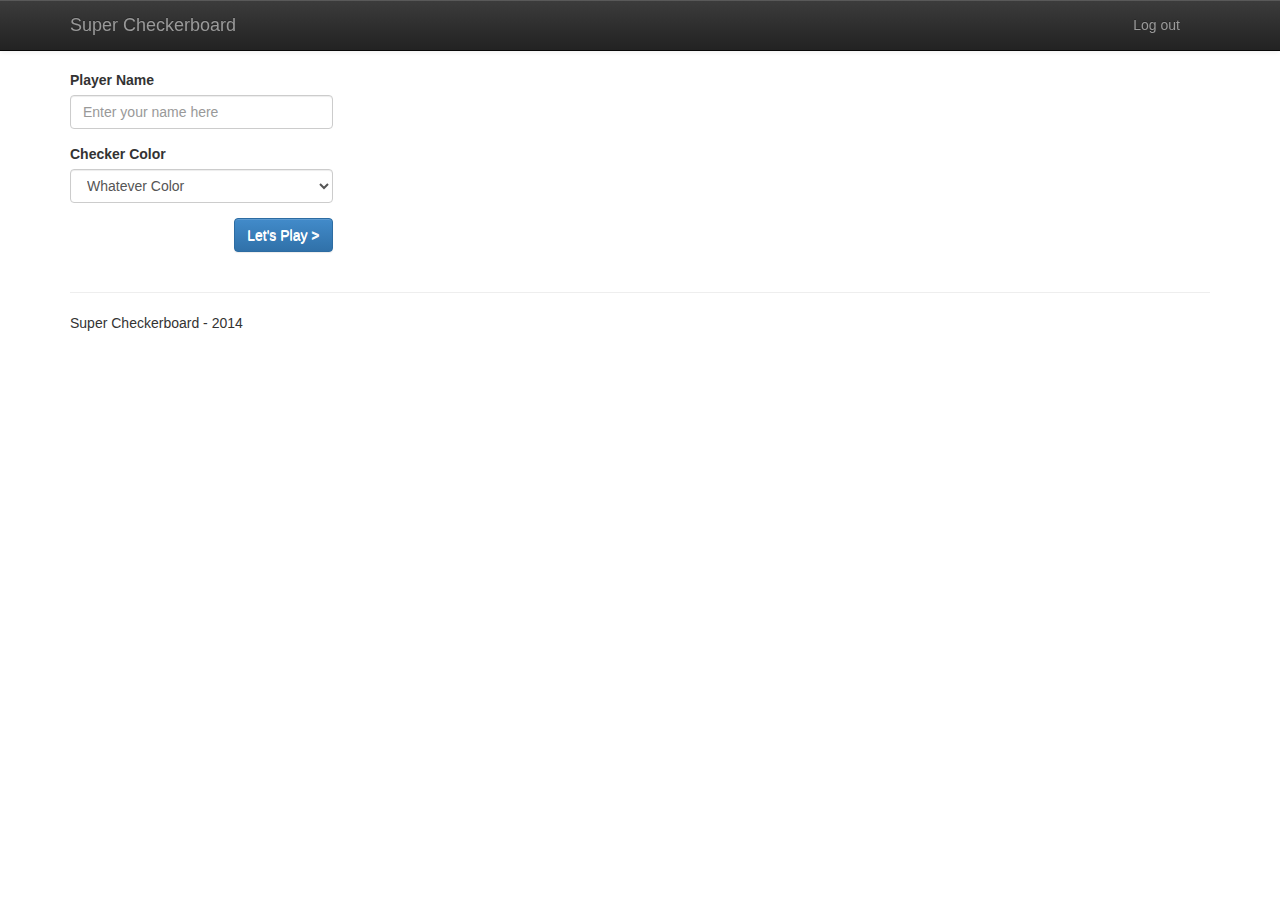
==== frontend/index.html @ 8e8621d3 "Add front-end component. Modify backend settings." ====
<!DOCTYPE html>
<!--[if lt IE 7]>      <html class="no-js lt-ie9 lt-ie8 lt-ie7"> <![endif]-->
<!--[if IE 7]>         <html class="no-js lt-ie9 lt-ie8"> <![endif]-->
<!--[if IE 8]>         <html class="no-js lt-ie9"> <![endif]-->
<!--[if gt IE 8]><!--> <html class="no-js" ng-app='checkerboard'> <!--<![endif]-->
    <head>
        <meta charset="utf-8">
        <meta http-equiv="X-UA-Compatible" content="IE=edge,chrome=1">
        <title></title>
        <meta name="description" content="">
        <meta name="viewport" content="width=device-width">

        <link rel="stylesheet" href="css/bootstrap.min.css">
        <style>
            body {
                padding-top: 50px;
                padding-bottom: 20px;
            }
        </style>
        <link rel="stylesheet" href="css/bootstrap-theme.min.css">
        <link rel="stylesheet" href="css/main.css">

        <script src="js/vendor/jquery-1.10.1.min.js"></script>
        <script src="js/vendor/bootstrap.min.js"></script>
        <script src="js/vendor/angular.min.js"></script>
        <script src="js/vendor/angular-resource.min.js"></script>
        <script src="js/vendor/angular-route.min.js"></script>
        <script src="js/vendor/angular-cookies.min.js"></script>
        <script src="js/app.js"></script>
        <script src="js/controllers.js"></script>
    </head>
    <body>
        <!--[if lt IE 7]>
            <p class="chromeframe">You are using an <strong>outdated</strong> browser. Please <a href="http://browsehappy.com/">upgrade your browser</a> or <a href="http://www.google.com/chromeframe/?redirect=true">activate Google Chrome Frame</a> to improve your experience.</p>
        <![endif]-->
    <div class="navbar navbar-inverse navbar-fixed-top"
         ng-controller="NavigationController">
      <div class="container">
        <div class="navbar-header">
          <button type="button" class="navbar-toggle" data-toggle="collapse" data-target=".navbar-collapse">
            <span class="icon-bar"></span>
            <span class="icon-bar"></span>
            <span class="icon-bar"></span>
          </button>
          <a class="navbar-brand" href="#">Super Checkerboard</a>
        </div>
        <div class="navbar-collapse collapse">
          <ul class="nav navbar-nav pull-right">
            <li class="active" ng-show="anon"><a href="/">Home</a></li>
            <li class="" ng-show="!anon"><a href="" ng-click="logOut()">Log out</a></li>
          </ul>
        </div><!--/.navbar-collapse -->
      </div>
    </div>


    <div class="container">
    
      <div class="page-inner" ng-view></div>

      <hr>

      <footer>
        <p>Super Checkerboard - 2014</p>
      </footer>
    </div> <!-- /container -->        


    <script>
    </script>
    </body>
</html>
---- frontend/css/main.css ----
h4 {
    font-weight: normal;
    text-transform: uppercase;
    color: gray;
    padding-bottom: 10px;
    border-bottom: 1px solid #f1f1f1;
    margin-bottom: 15px;
    font-size: 16px;
}
h5 {
    text-transform: uppercase;
    margin-top: 0px;
    margin-bottom: 15px;
}
#player-name.ng-valid {
  background-color: #CAFFC3;
}
.page-inner {
    padding-top: 20px;
    padding-bottom: 20px;
}
.form-group {
  position: relative;
}
#checkerboard {
  margin-left: 50px;
}
#checkerboard .row {
  margin-left: 0px;
}
.checker-cell {
  height: 50px;
  width: 50px;
  border: solid 1px #e0e0e0;
  margin: 0 2px 2px 0;
  padding: 10px;
}
.checker-row:nth-child(even) .checker-cell:nth-child(odd) {
  background-color: #f1f1f1
}
.checker-row:nth-child(odd) .checker-cell:nth-child(even) {
  background-color: #f1f1f1
}
.cell-checked {
  width: 30px;
  height: 30px;
  -webkit-border-radius: 15px;
  -moz-border-radius: 15px;
  border-radius: 15px;
  border: solid 2px white;
}
.red {
  color: #ff5f5f;
}
.green {
  color: #5fff5f;
}
.blue {
  color: #5f5fff;
}
.input-message {
  position: absolute;
  left: 300px;
  width: 300px;
  border: solid 1px #e0e0e0;
  border-radius: 5px;
  -moz-border-radius: 5px;
  -webkit-border-radius: 5px;
  padding: 5px 10px;
  margin-top: -33px;
}
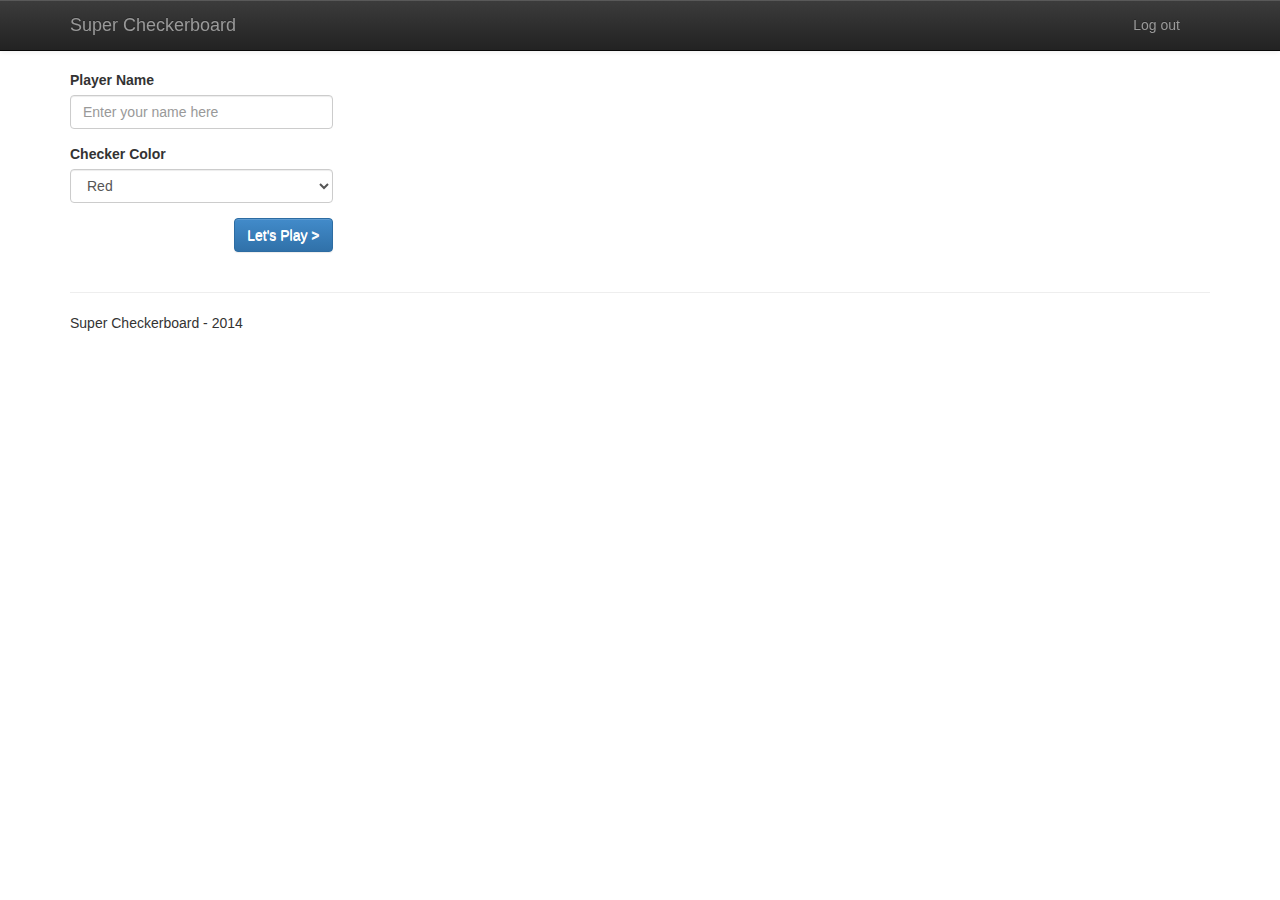
==== commit 790310df: "Finish some basic flow and features" ====
--- a/frontend/index.html
+++ b/frontend/index.html
@@ -46,7 +46,6 @@
         </div>
         <div class="navbar-collapse collapse">
           <ul class="nav navbar-nav pull-right">
-            <li class="active" ng-show="anon"><a href="/">Home</a></li>
             <li class="" ng-show="!anon"><a href="" ng-click="logOut()">Log out</a></li>
           </ul>
         </div><!--/.navbar-collapse -->
--- a/frontend/css/main.css
+++ b/frontend/css/main.css
@@ -34,12 +34,13 @@
   border: solid 1px #e0e0e0;
   margin: 0 2px 2px 0;
   padding: 10px;
+  cursor: pointer;
 }
-.checker-row:nth-child(even) .checker-cell:nth-child(odd) {
-  background-color: #f1f1f1
+.checker-cell.read-only {
+  cursor: not-allowed;
 }
-.checker-row:nth-child(odd) .checker-cell:nth-child(even) {
-  background-color: #f1f1f1
+.dark-cell {
+  background-color: #f1f1f1;
 }
 .cell-checked {
   width: 30px;
@@ -68,4 +69,19 @@
   -webkit-border-radius: 5px;
   padding: 5px 10px;
   margin-top: -33px;
+  background-color: #FFF3C5;
 }
+#submit-move {
+  position: absolute;
+  display: none;
+}
+#submit-move .btn {
+  height: 22px;
+  padding: 0px 5px;
+}
+#cb-container {
+  position: relative;
+}
+#match-end-message {
+  display: none; 
+}
